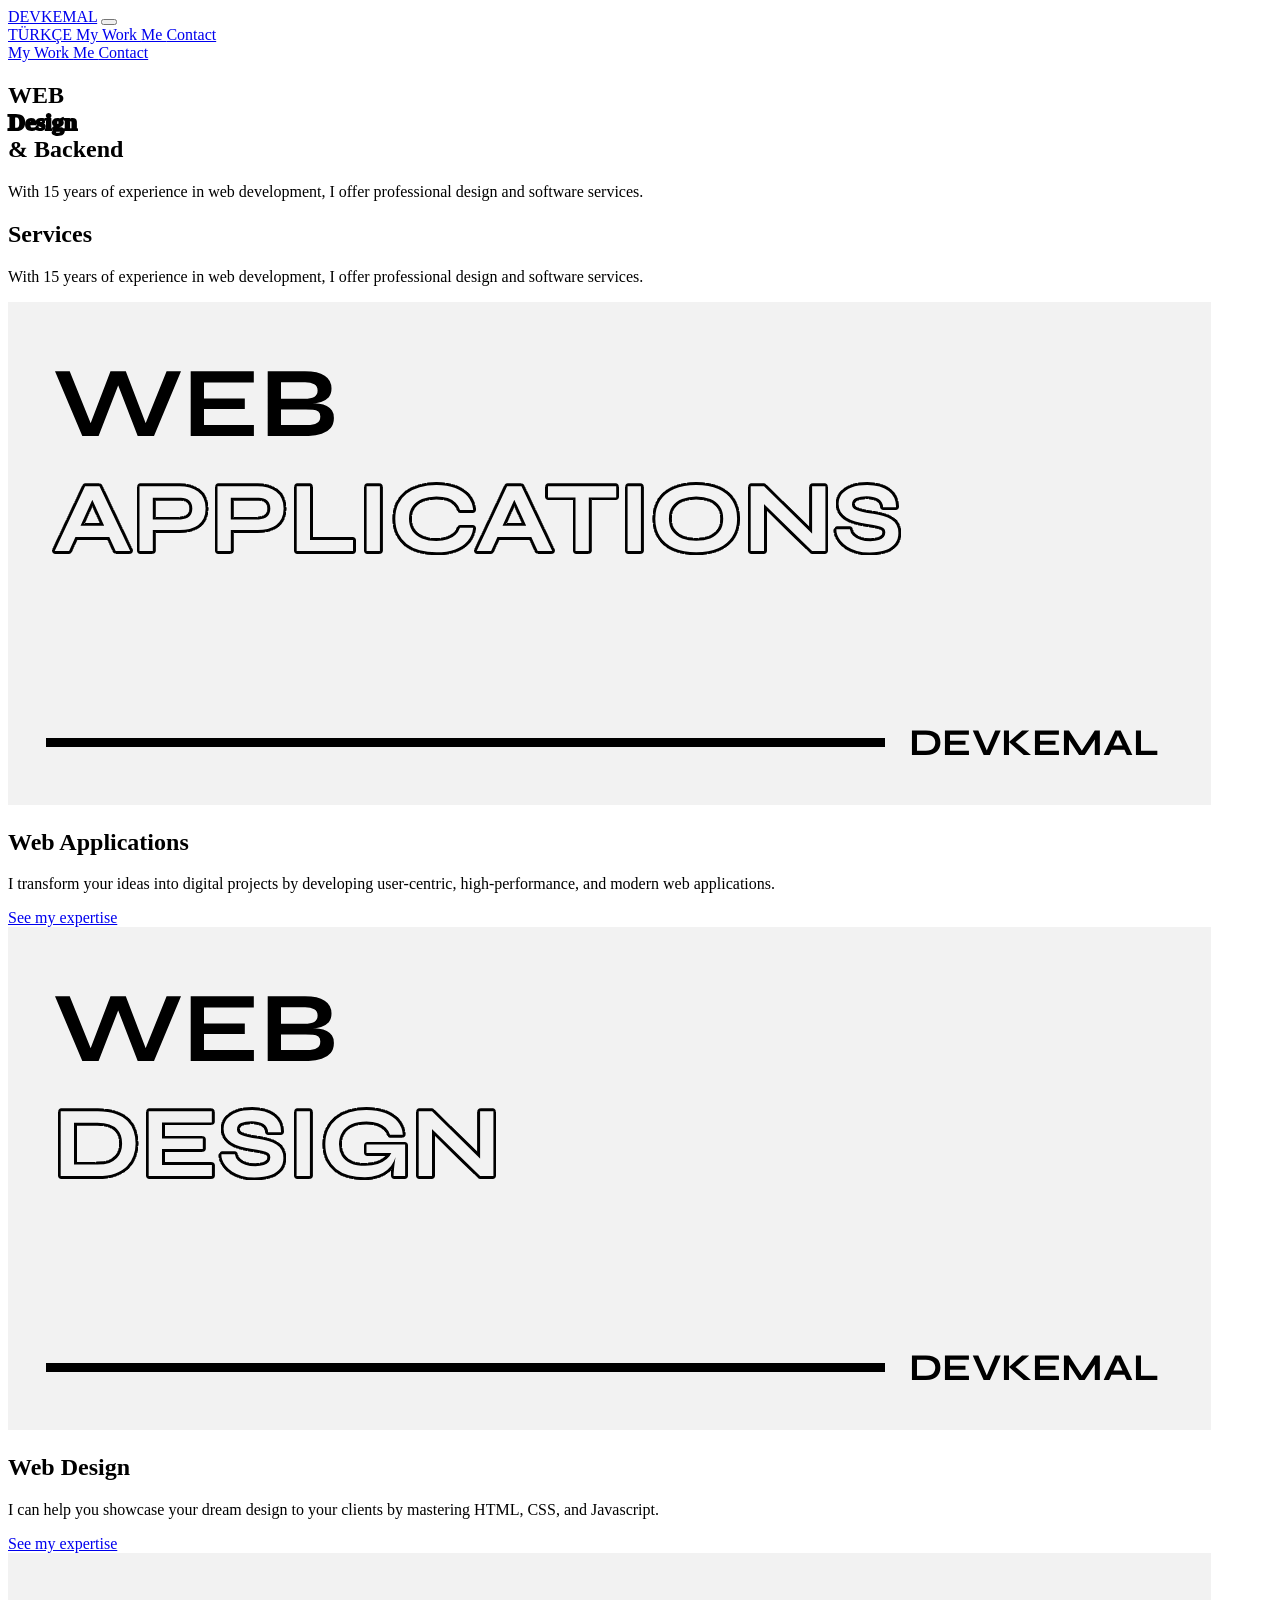
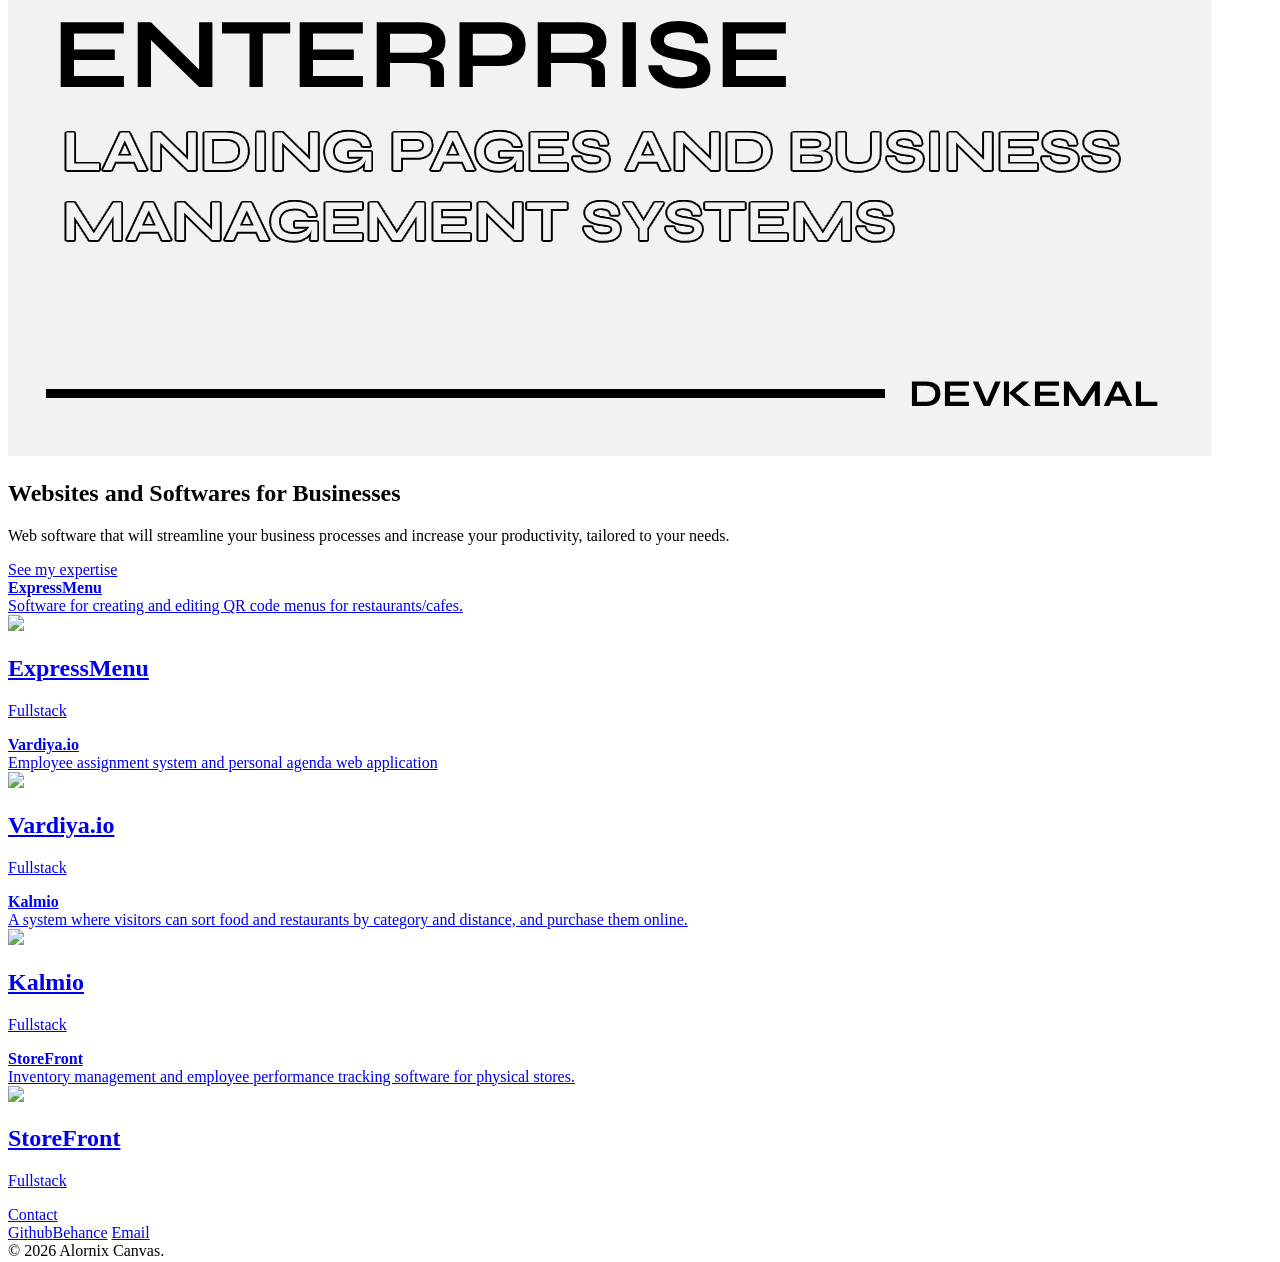
==== index.html @ 57c28ed2 "first commit" ====
<!doctype html>
<html>
  <head>
    <meta charset="UTF-8" />
    <meta http-equiv="refresh" content="0;url='/en'" />
    <title>Redirecting to /en</title>
  </head>
  <body>
    Redirecting to <a href="/en">/en</a>.
  </body>
</html>
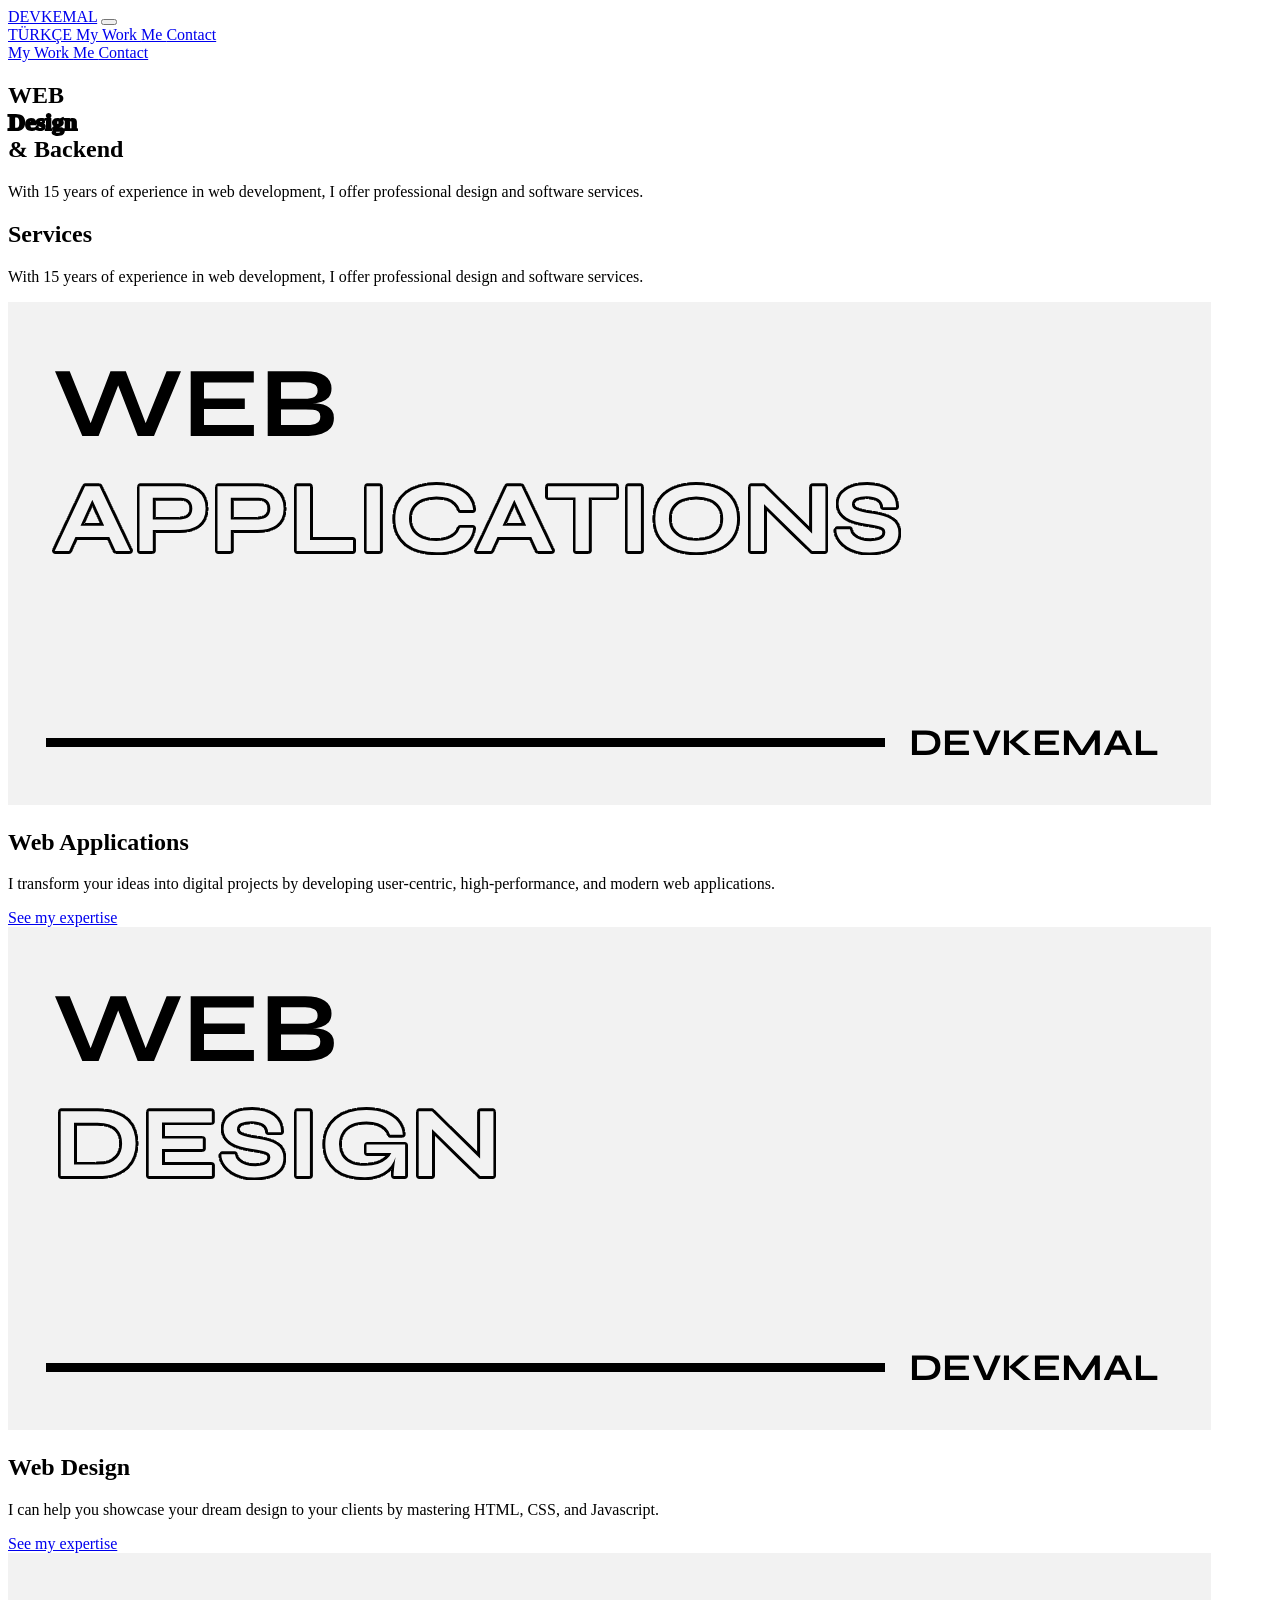
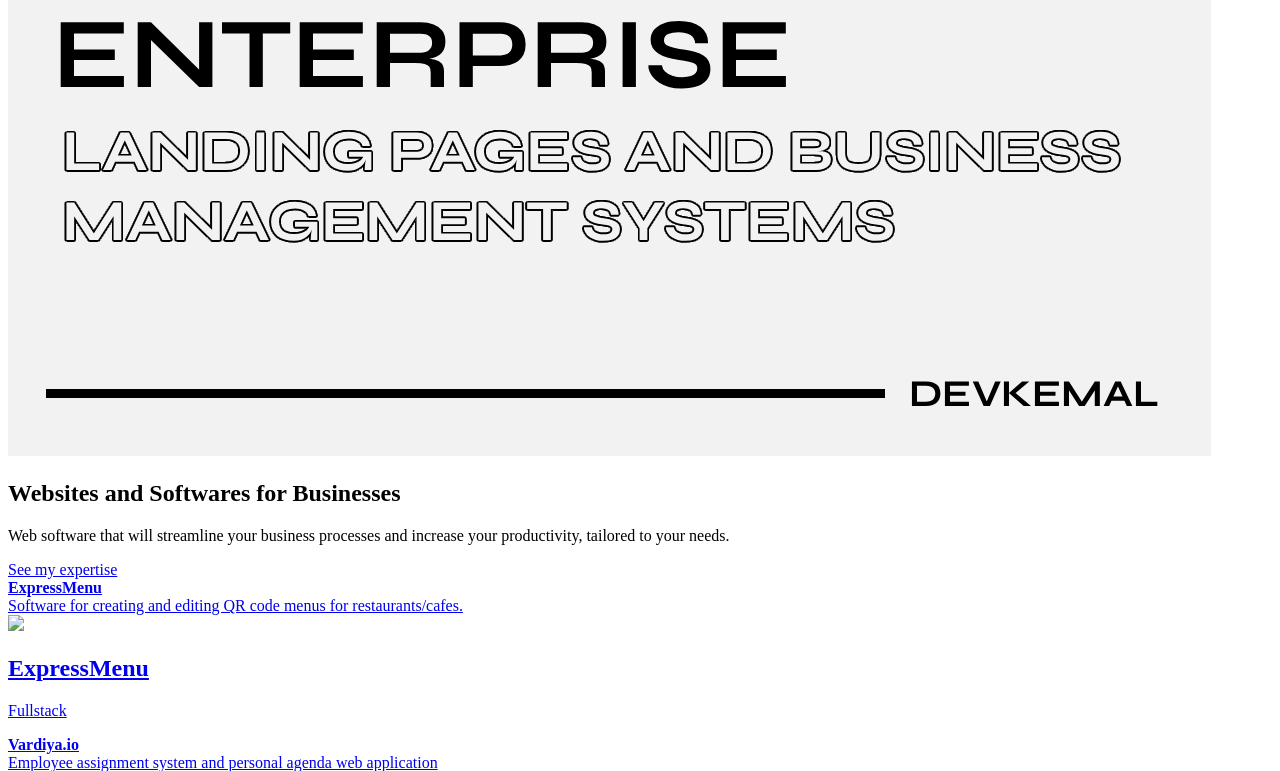
==== commit a49f0e58: "Update links" ====
--- a/index.html
+++ b/index.html
@@ -6,6 +6,6 @@
     <title>Redirecting to /en</title>
   </head>
   <body>
-    Redirecting to <a href="/en">/en</a>.
+    Redirecting to <a href="https://devkemal.github.io/en">/en</a>.
   </body>
 </html>
